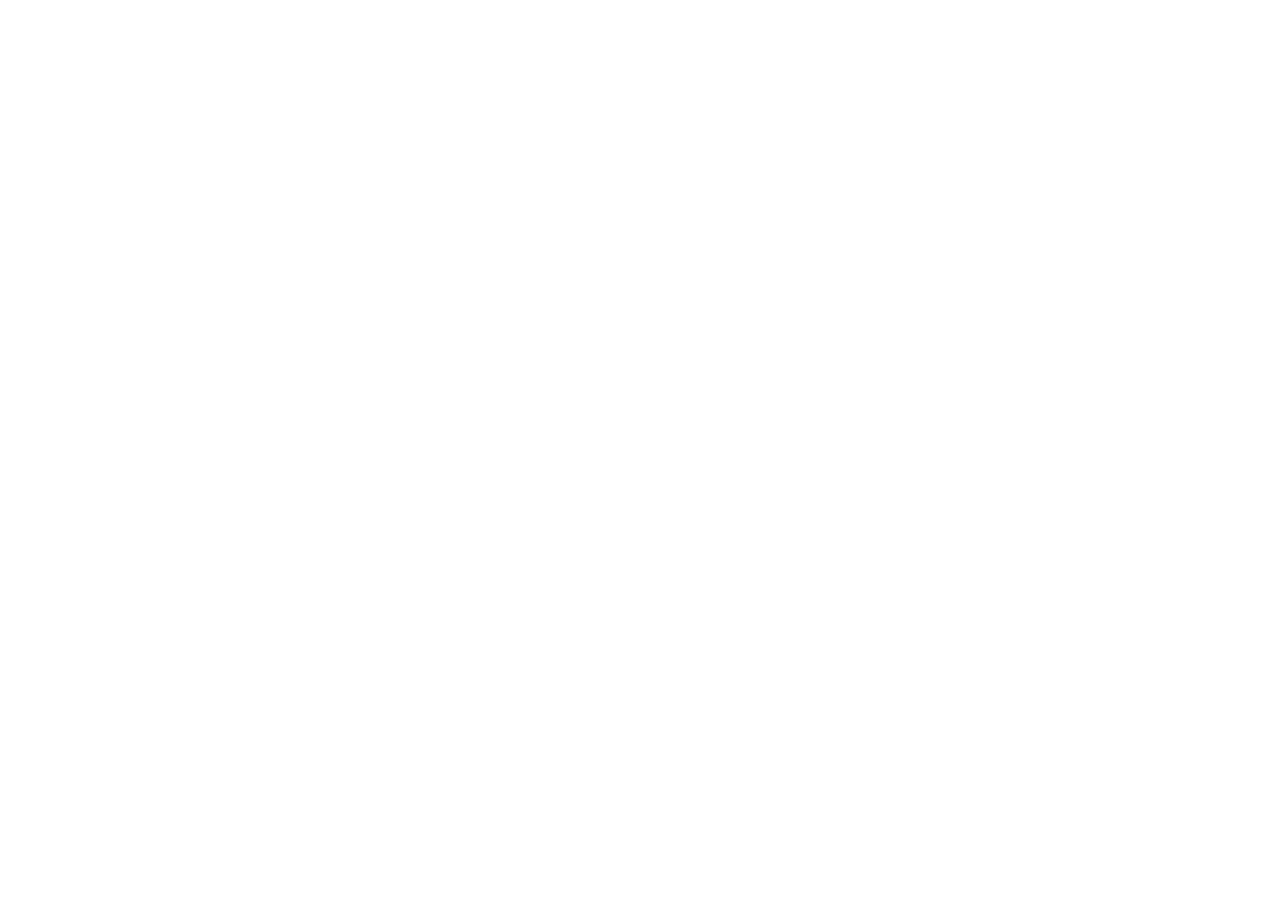
==== index.html @ ecd64cd0 "initial commit" ====
<html lang="en">
<head>
    <meta charset="UTF-8">
    <meta name="viewport" content="width=device-width, initial-scale=1.0">
    <meta http-equiv="X-UA-Compatible" content="ie=edge">
    <title>Good People League</title>
</head>

<body>
    
</body>
</html>
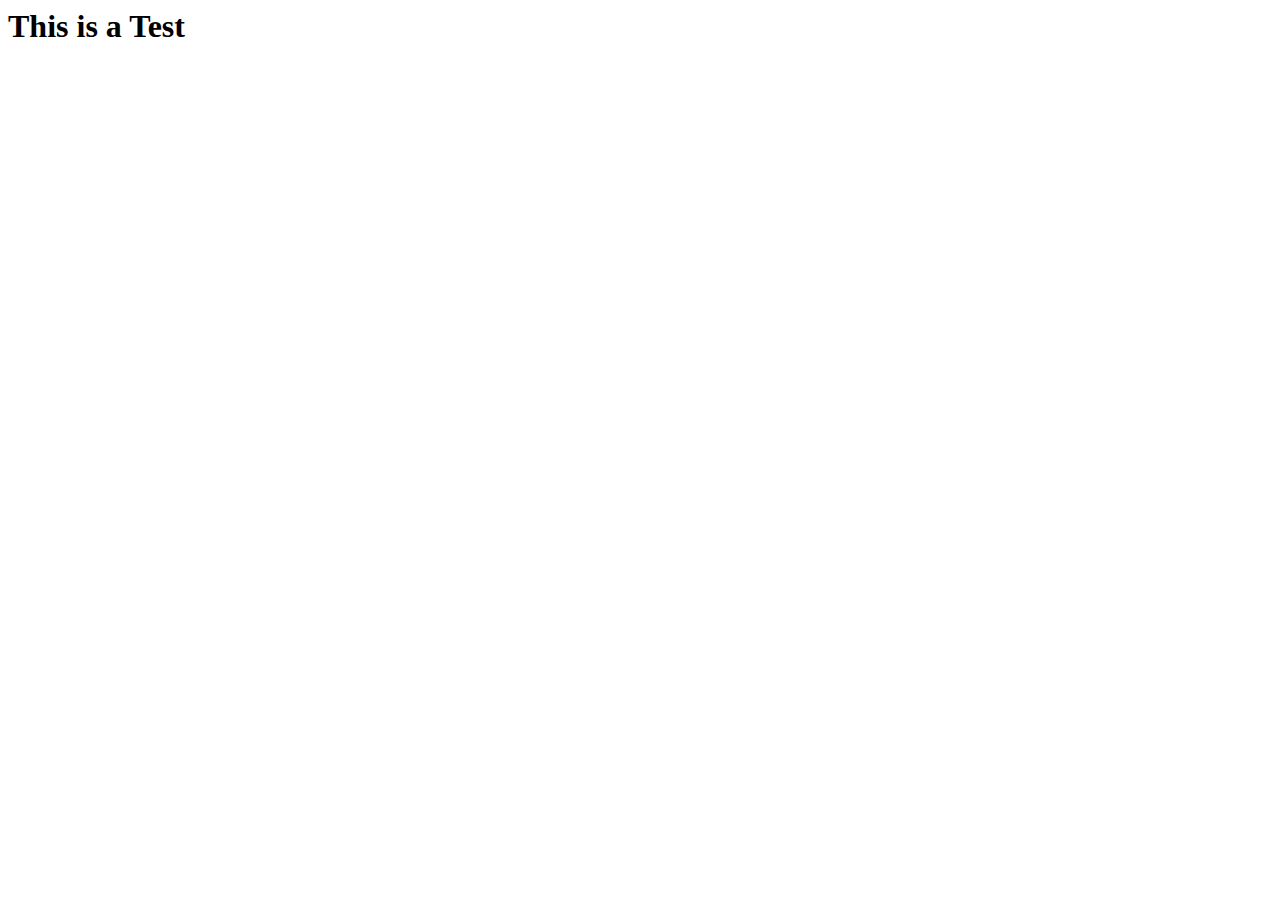
==== commit da86223e: "added thegoodpeopleleague.html and edited" ====
--- a/index.html
+++ b/index.html
@@ -3,10 +3,12 @@
     <meta charset="UTF-8">
     <meta name="viewport" content="width=device-width, initial-scale=1.0">
     <meta http-equiv="X-UA-Compatible" content="ie=edge">
-    <title>Good People League</title>
+    <title>Marc Kirsch</title>
 </head>
 
 <body>
-    
+    <h1>This is a Test</h1>
+
+    <h2></h2>
 </body>
 </html>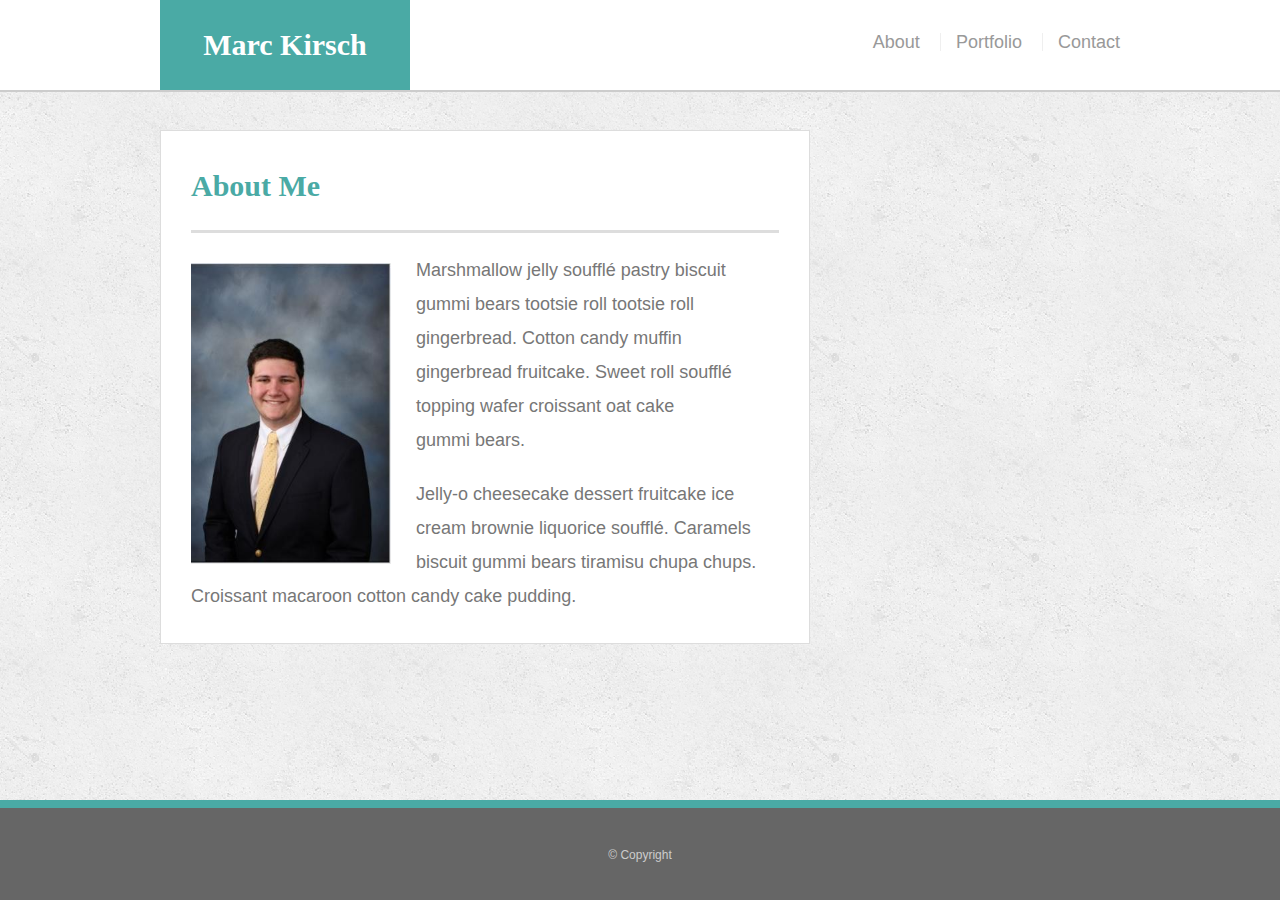
==== commit 07ee44c1: "bunch o stuff" ====
--- a/index.html
+++ b/index.html
@@ -1,14 +1,48 @@
-<html lang="en">
+<!doctype html>
+<html lang="en-us">
 <head>
-    <meta charset="UTF-8">
-    <meta name="viewport" content="width=device-width, initial-scale=1.0">
-    <meta http-equiv="X-UA-Compatible" content="ie=edge">
-    <title>Marc Kirsch</title>
+  <meta charset="UTF-8">
+  <meta name="viewport" content="width=device-width, initial-scale=1.0">
+  <title>About | Your Name</title>
+  <link rel="stylesheet" type="text/css" href="assets/css/style.css">
 </head>
+<body>
 
-<body>
-    <h1>This is a Test</h1>
+<div class="wrapper">
 
-    <h2></h2>
+  <header id="masthead">
+    <div class="container">
+      <a href="index.html" id="logo">Marc Kirsch</a>
+      <nav>
+        <ul>
+          <li><a href="index.html">About</a></li>
+          <li><a href="portfolio.html">Portfolio</a></li>
+          <li><a href="contact.html">Contact</a></li>
+        </ul>
+      </nav>
+    </div>
+  </header>
+
+  <main class="container">
+    <section class="main-section">
+      <h1>About Me</h1>
+
+      <img src="assets/images/Marc-composite-photo.png" class="auth-image" alt="placeholder">
+
+      <p>Marshmallow jelly souffl&eacute; pastry biscuit gummi bears tootsie roll tootsie roll gingerbread. Cotton candy muffin gingerbread fruitcake. Sweet roll souffl&eacute; topping wafer croissant oat cake gummi&nbsp;bears.</p>
+
+      <p>Jelly-o cheesecake dessert fruitcake ice cream brownie liquorice souffl&eacute;. Caramels biscuit gummi bears tiramisu chupa chups. Croissant macaroon cotton candy cake pudding.</p>
+
+    </section>
+
+  </main>
+  <div class="push"></div>
+</div>
+
+  <footer>
+    <div class="container">
+      &copy; Copyright
+    </div>
+  </footer>
 </body>
-</html>+</html>
--- a/assets/css/style.css
+++ b/assets/css/style.css
@@ -0,0 +1,493 @@
+@import url("reset.css");
+
+.word-guess-link {
+  position: relative;
+  float: left;
+
+  /* Box-model */
+  width: 274px;
+  margin: 20px 0 25px;
+  overflow: auto;
+
+  position: absolute;
+  bottom: 20px;
+
+  /* Box-model */
+  padding: 15px;
+  margin-bottom: 0;
+  font-weight: 300;
+  line-height: 30px;
+
+  /* Typography */
+
+  color: #fff;
+  text-align: center;
+  background: #4aaaa5;
+
+  /* Visual */
+  border-bottom: 0;
+  font-family: Georgia, Times, "Times New Roman", serif;
+  font-size: 22px;
+
+}
+
+body {
+  font-family: Arial, "Helvetica Neue", Helvetica, sans-serif;
+
+  /* Typography */
+  font-size: 18px;
+  line-height: 34px;
+  color: #777;
+
+  /* Visual */
+  background: url("../images/concrete_seamless.png");
+}
+
+* {
+  /* Box-model */
+  box-sizing: border-box;
+
+  /* Positioning */
+  margin: 0;
+}
+
+html,
+body {
+  height: 100%;
+}
+
+/* general */
+
+.wrapper {
+  height: auto !important;
+  height: 100%;
+
+  /* Box-model */
+  min-height: 100%;
+
+  /* Positioning */
+  margin: 0 auto -100px;
+}
+
+.container {
+  /* Box-model */
+  width: 100%;
+  max-width: 960px;
+
+  /* Positioning */
+  margin: 0 auto;
+  clear: both;
+}
+
+h1,
+h2,
+h3,
+p {
+  margin-bottom: 20px;
+}
+
+p:last-child {
+  margin-bottom: 0;
+}
+
+h1,
+h2,
+h3 {
+  /* Typography */
+  font-family: Georgia, Times, "Times New Roman", serif;
+  font-weight: 700;
+  color: #4aaaa5;
+}
+
+h1 {
+  /* Box-model */
+  padding-bottom: 20px;
+
+  /* Typography */
+  font-size: 30px;
+  line-height: 49px;
+
+  /* Visual */
+  border-bottom: 3px solid #ddd;
+}
+
+h2,
+h3 {
+  font-size: 22px;
+}
+
+/* header */
+
+#masthead {
+  position: fixed;
+  z-index: 99;
+
+  /* Box-model */
+  width: 100%;
+
+  /* Positioning */
+  margin: 0 0 30px;
+  overflow: auto;
+
+  /* Typography */
+  color: #fff;
+  background: #fff;
+
+  /* Visual */
+  border-bottom: 2px solid #ccc;
+}
+
+#logo {
+  float: left;
+
+  /* Box-model */
+  width: 250px;
+  height: 90px;
+
+  /* Typography */
+  font-family: Georgia, Times, "Times New Roman", serif;
+  font-size: 30px;
+  font-weight: 700;
+  line-height: 90px;
+  color: #fff;
+  text-align: center;
+  text-decoration: none;
+
+  /* Visual */
+  background: #4aaaa5;
+}
+
+nav {
+  /* Box-model */
+  float: right;
+
+  /* Positioning */
+  margin-top: 25px;
+}
+
+nav li {
+  display: inline-block;
+
+  /* Box-model */
+  padding-left: 15px;
+
+  /* Positioning */
+  margin-left: 15px;
+
+  /* Typography */
+  line-height: 18px;
+
+  /* Visual */
+  border-left: 1px solid #efefef;
+}
+
+nav a {
+  /* Typography */
+  color: #999;
+  text-decoration: none;
+}
+
+nav a:hover {
+  color: #666;
+}
+
+nav li:first-child {
+  /* Box-model */
+  padding-left: 0;
+
+  /* Positioning */
+  margin-left: 0;
+
+  /* Visual */
+  border-left: 0 none;
+}
+
+/* footer */
+
+footer,
+.push {
+  height: 100px;
+}
+
+footer {
+  /* Box-model */
+  padding: 30px 0;
+
+  /* Positioning */
+  clear: both;
+  font-size: 12px;
+
+  /* Typography */
+  color: #ccc;
+  text-align: center;
+
+  /* Visual */
+  background: #666;
+  border-top: 8px solid #4aaaa5;
+}
+
+/* sidebar */
+
+.sidebar {
+  float: right;
+  width: 100%;
+  max-width: 270px;
+
+  /* Box-model */
+  padding: 30px;
+
+  /* Positioning */
+  margin-bottom: 20px;
+  background: #fff;
+
+  /* Visual */
+  border: 1px solid #ddd;
+}
+
+h3,
+.sidebar h2 {
+  /* Box-model */
+  padding-bottom: 20px;
+
+  /* Positioning */
+  margin-bottom: 15px;
+
+  /* Typography */
+  line-height: 22px;
+
+  /* Visual */
+  border-bottom: 2px solid #eee;
+}
+
+.sidebar li {
+  /* Box-model */
+  float: left;
+  width: 62px;
+  height: 62px;
+
+  /* Positioning */
+  margin-top: 8px;
+  margin-right: 10px;
+}
+
+.sidebar img {
+  max-width: 100%;
+}
+
+.sidebar li:last-child {
+  margin-right: 0;
+}
+
+/* main */
+
+main {
+  padding-top: 130px;
+}
+
+.main-section {
+  float: left;
+  width: 100%;
+  max-width: 650px;
+
+  /* Box-model */
+  padding: 30px;
+
+  /* Positioning */
+  margin: 0 0 40px;
+  background: #fff;
+
+  /* Visual */
+  border: 1px solid #ddd;
+}
+
+/* portfolio page */
+
+.work {
+  /* Positioning */
+  position: relative;
+  float: left;
+
+  /* Box-model */
+  width: 274px;
+  margin: 20px 0 25px;
+  overflow: auto;
+}
+
+.work:nth-child(even) {
+  margin-right: 40px;
+}
+
+.work img {
+  /* Box-model */
+  width: 100%;
+
+  /* Visual */
+  border: 0 none;
+
+  /* Misc */
+  opacity: 0.8;
+}
+
+.work h3 {
+  /* Positioning */
+  position: absolute;
+  bottom: 20px;
+  width: 100%;
+
+  /* Box-model */
+  padding: 15px;
+  margin-bottom: 0;
+  font-weight: 300;
+  line-height: 30px;
+
+  /* Typography */
+
+  color: #fff;
+  text-align: center;
+  background: #4aaaa5;
+
+  /* Visual */
+  border-bottom: 0;
+}
+
+.auth-image {
+  float: left;
+
+  /* Box-model */
+  width: 200px;
+  height: auto;
+  margin-top: 10px;
+
+  /* Positioning */
+  margin-right: 25px;
+}
+
+/* contact page */
+
+#contact-form ul {
+  margin-bottom: 20px;
+}
+
+#contact-form li {
+  margin-bottom: 10px;
+}
+
+label,
+input[type=text],
+input[type=email],
+textarea {
+  /* Box-model */
+  display: block;
+  width: 100%;
+}
+
+input[type=text],
+input[type=email],
+textarea {
+  /* Box-model */
+  height: 35px;
+  padding: 0 10px;
+
+  /* Typography */
+  font-size: 14px;
+
+  /* Visual */
+  border: 1px solid #ddd;
+}
+
+textarea {
+  height: 200px;
+}
+
+input[type=submit] {
+  /* Box-model */
+  padding: 10px 30px;
+  font-size: 18px;
+
+  /* Typography */
+  color: #fff;
+
+  /* Misc */
+  cursor: pointer;
+  background: #4aaaa5;
+
+  /* Visual */
+  border: 0 none;
+}
+
+@media only screen and (max-width: 768px) {
+  .main-section,
+  .sidebar {
+    max-width: 100%;
+  }
+
+  main {
+    overflow: auto;
+  }
+
+  .work {
+    /* Box-model */
+    width: 47%;
+
+    /* Positioning */
+    margin-bottom: 10px;
+  }
+
+  .work:nth-child(even) {
+    margin-right: 0;
+  }
+
+  .work:nth-child(odd) {
+    float: right;
+  }
+
+  .auth-image {
+    width: 50%;
+  }
+
+  .sidebar {
+    margin-bottom: 40px;
+  }
+}
+
+@media only screen and (max-width: 480px) {
+  #masthead {
+    /* Positioning */
+    position: static;
+    margin-bottom: 20px;
+  }
+
+  header .container {
+    padding: 0;
+  }
+
+  main.container {
+    padding-top: 0;
+  }
+
+  #logo,
+  .work,
+  .auth-image {
+    width: 100%;
+  }
+
+  nav {
+    /* Box-model */
+    width: 100%;
+
+    /* Positioning */
+    margin: 15px 0;
+
+    /* Typography */
+    text-align: center;
+  }
+
+  nav a {
+    /* Box-model */
+    width: 30%;
+    padding-left: 0;
+
+    /* Positioning */
+    margin-left: 0;
+  }
+}
